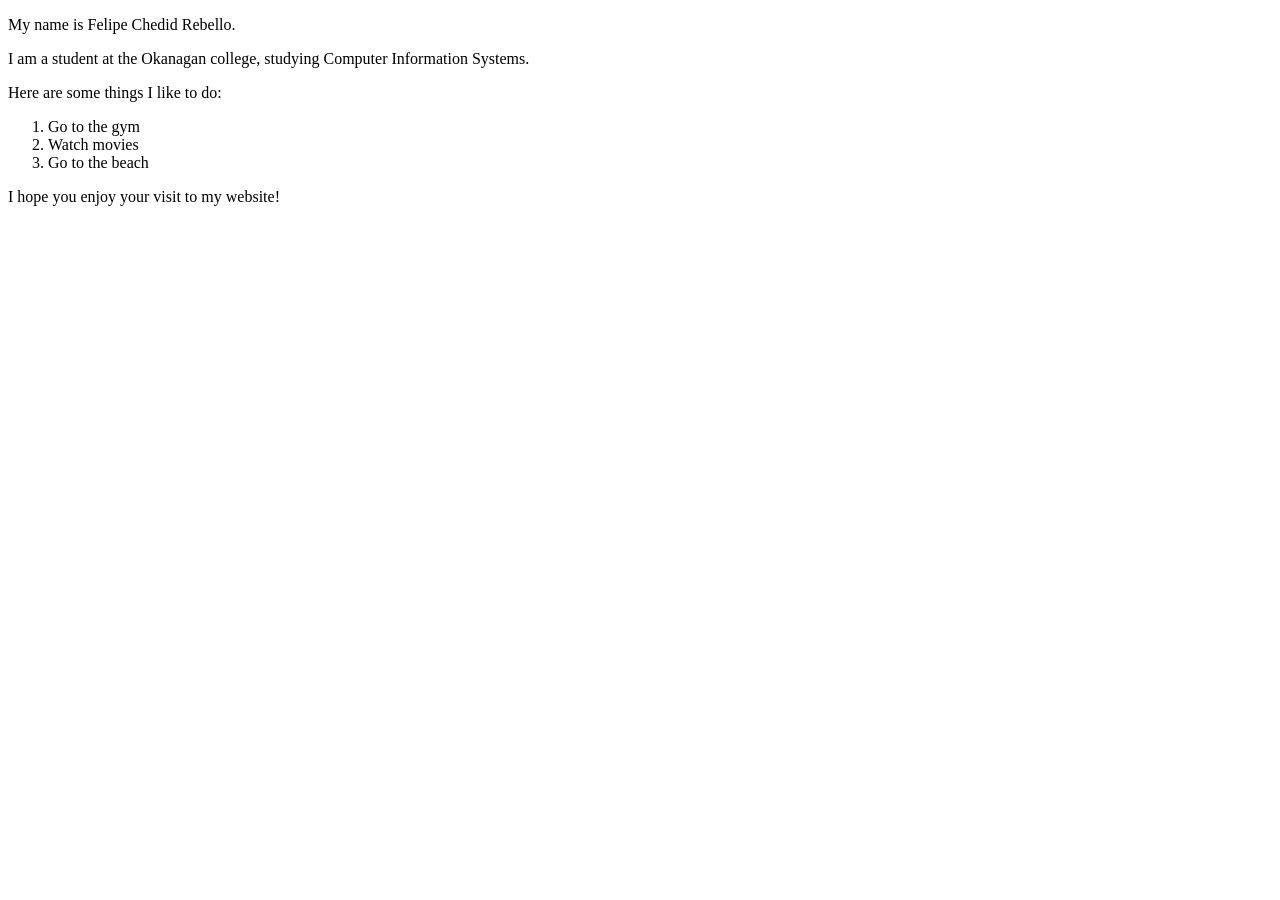
==== index.html @ 0a6d486d "adding figures to about.html" ====
<!DOCTYPE html>
<html lang="en">
<head>
    <meta charset="UTF-8">
    <meta name="viewport" content="width=device-width, initial-scale=1.0">
    <title>Document</title>
</head>
<body>
    <p>My name is Felipe Chedid Rebello.</p>
    <p>I am a student at the Okanagan college, studying Computer Information Systems.</p>
    <p>Here are some things I like to do:</p>
    <ol>
        <li>Go to the gym</li>
        <li>Watch movies</li>
        <li>Go to the beach</li>
    </ol>
    <p>I hope you enjoy your visit to my website!</p>

</body>
</html>
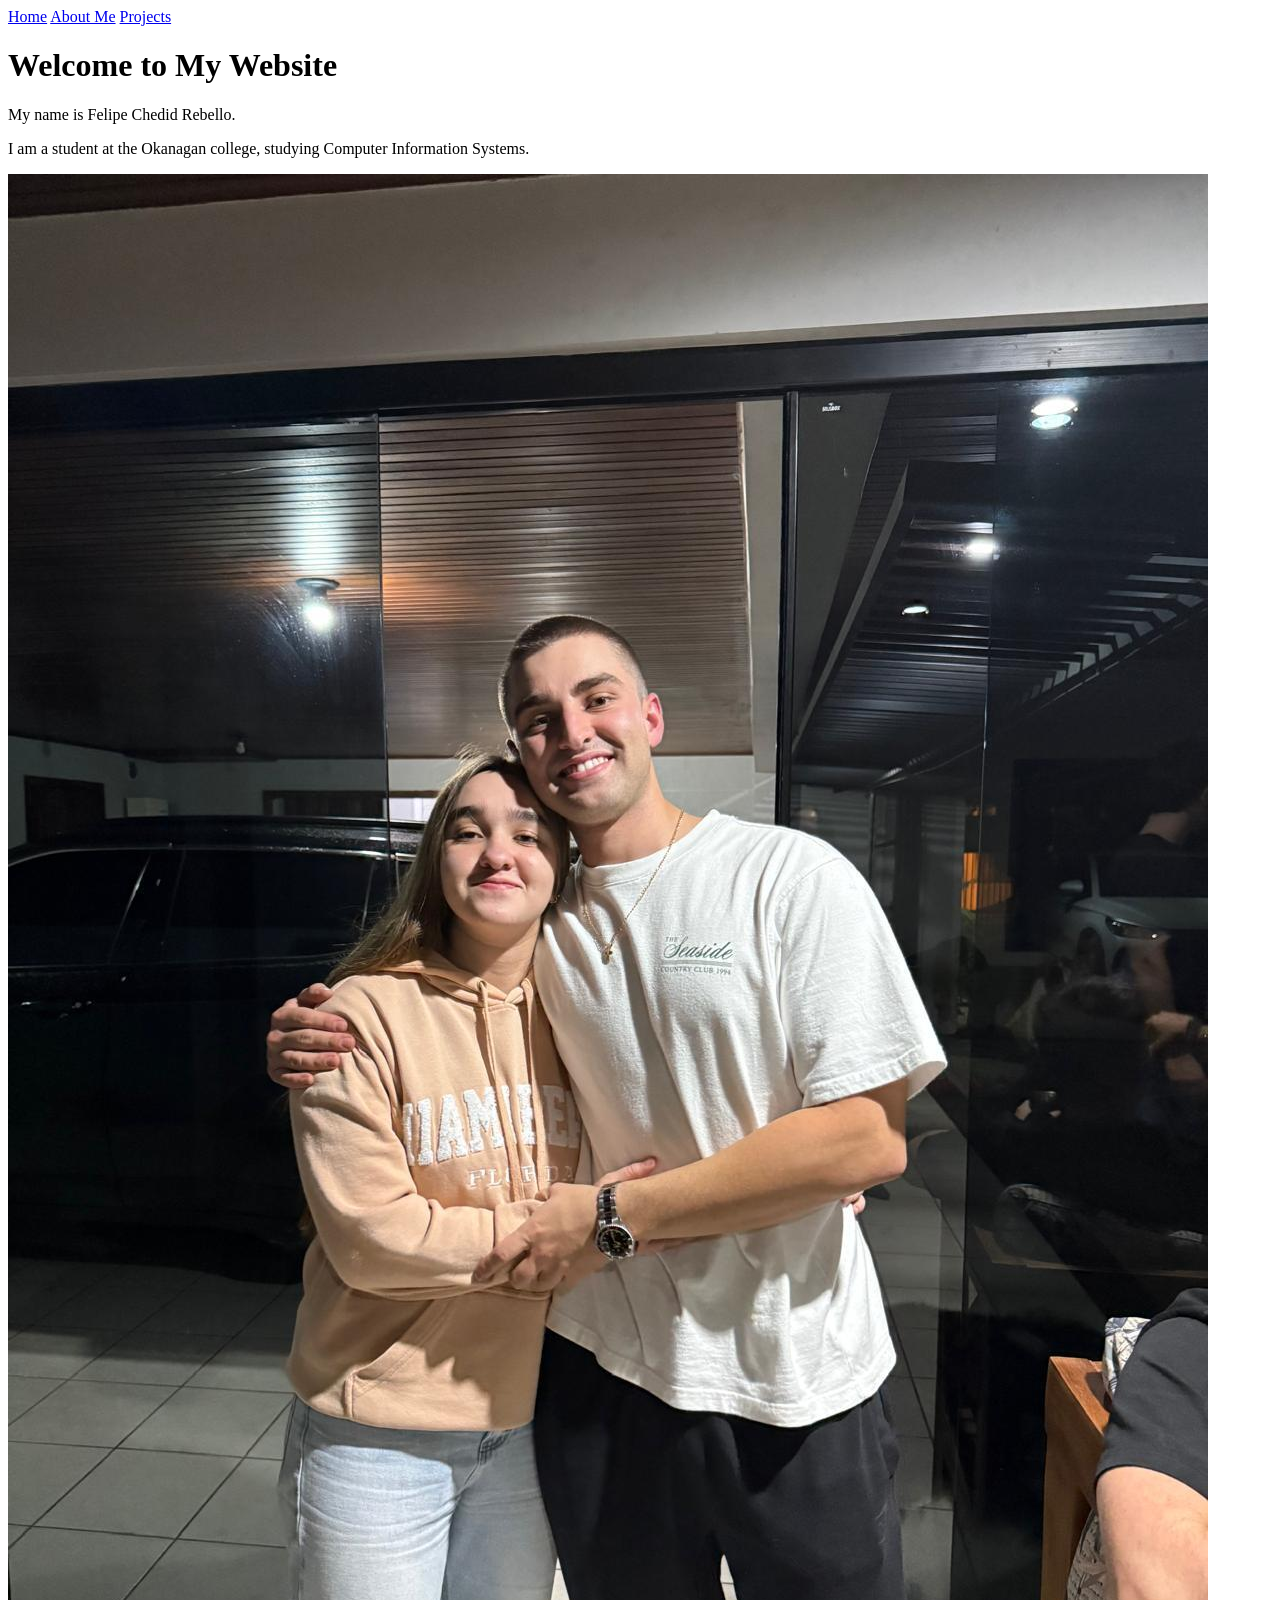
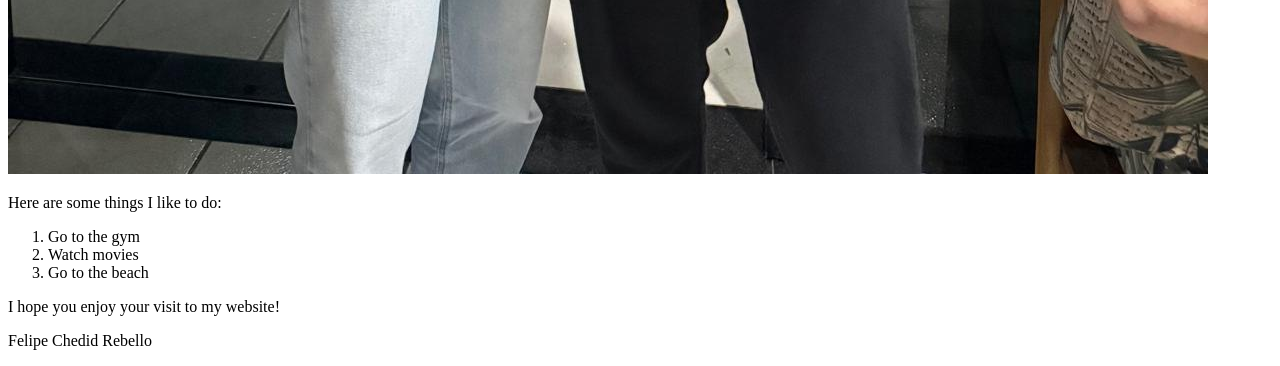
==== commit 16b4094b: "final touches" ====
--- a/index.html
+++ b/index.html
@@ -3,18 +3,32 @@
 <head>
     <meta charset="UTF-8">
     <meta name="viewport" content="width=device-width, initial-scale=1.0">
-    <title>Document</title>
+    <title>Home - Felipe Chedid Rebello</title>
 </head>
 <body>
-    <p>My name is Felipe Chedid Rebello.</p>
-    <p>I am a student at the Okanagan college, studying Computer Information Systems.</p>
-    <p>Here are some things I like to do:</p>
-    <ol>
-        <li>Go to the gym</li>
-        <li>Watch movies</li>
-        <li>Go to the beach</li>
-    </ol>
-    <p>I hope you enjoy your visit to my website!</p>
+    <header>
+        <nav>
+            <a href="index.html">Home</a>
+            <a href="about.html">About Me</a>
+            <a href="projects.html">Projects</a>
+        </nav>
+    </header>
+    <main>
+        <h1>Welcome to My Website</h1>
+        <p>My name is Felipe Chedid Rebello.</p>
+        <p>I am a student at the Okanagan college, studying Computer Information Systems.</p>
+        <img src="images/felipe.jpg" alt="Felipe and his sister Isabella smiling together">
+        <p>Here are some things I like to do:</p>
+        <ol>
+            <li>Go to the gym</li>
+            <li>Watch movies</li>
+            <li>Go to the beach</li>
+        </ol>
+        <p>I hope you enjoy your visit to my website!</p>
+    </main>
+    <footer>
+        <p>Felipe Chedid Rebello</p>
+    </footer>
 
 </body>
 </html>
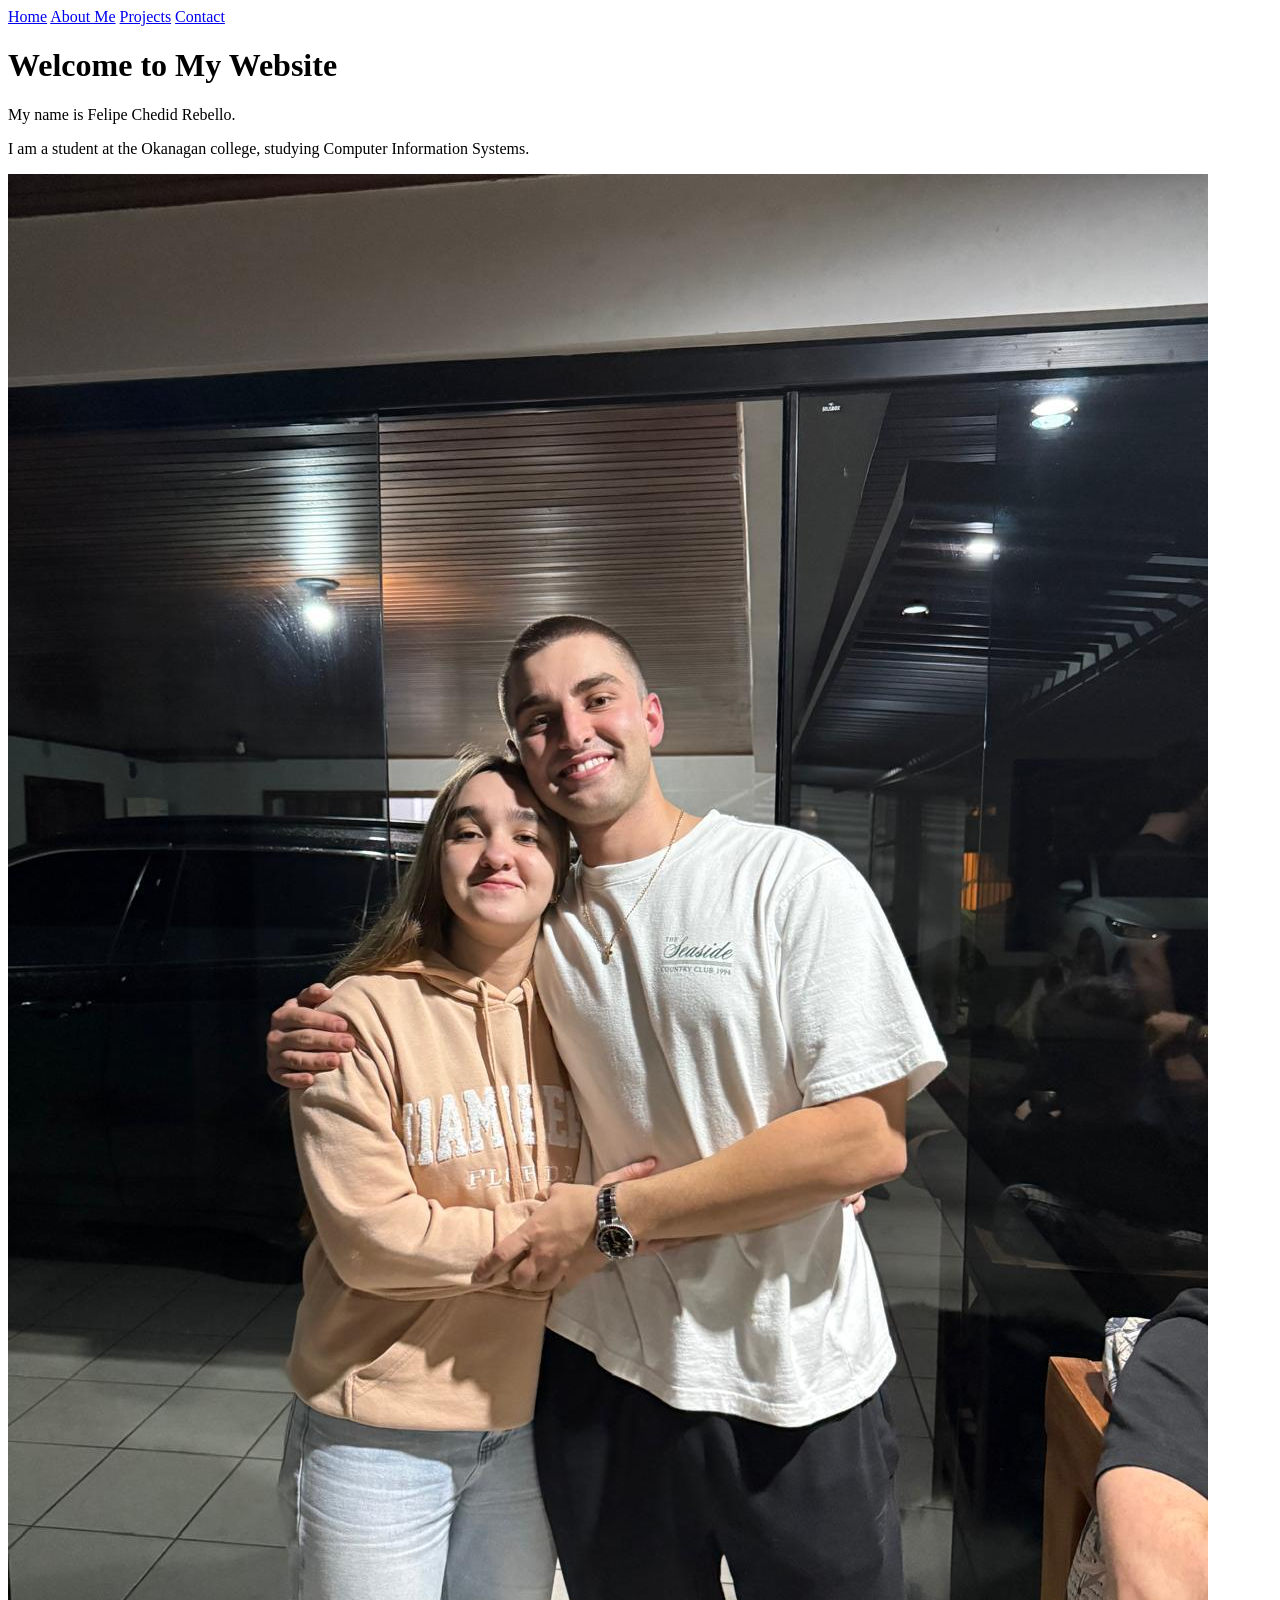
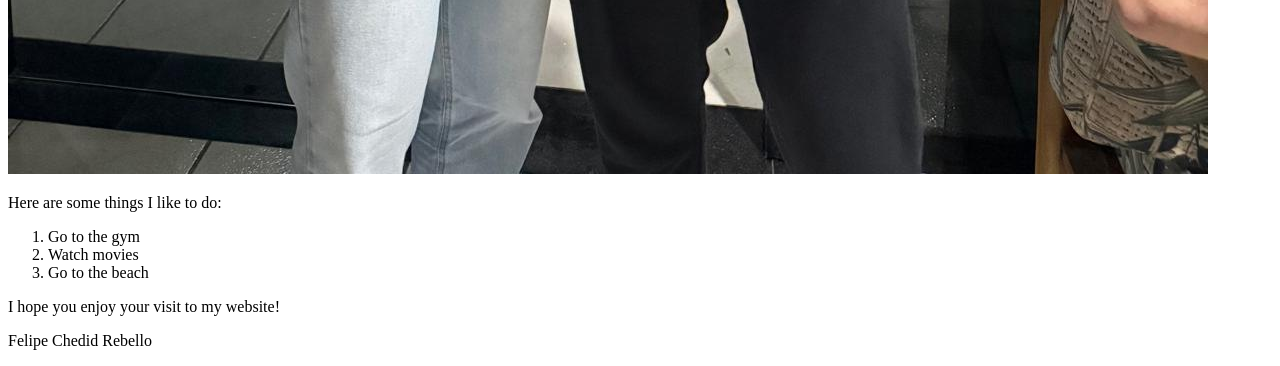
==== commit 3f28a33e: "Adding contact me" ====
--- a/index.html
+++ b/index.html
@@ -11,6 +11,7 @@
             <a href="index.html">Home</a>
             <a href="about.html">About Me</a>
             <a href="projects.html">Projects</a>
+            <a href="contact.html">Contact</a>
         </nav>
     </header>
     <main>
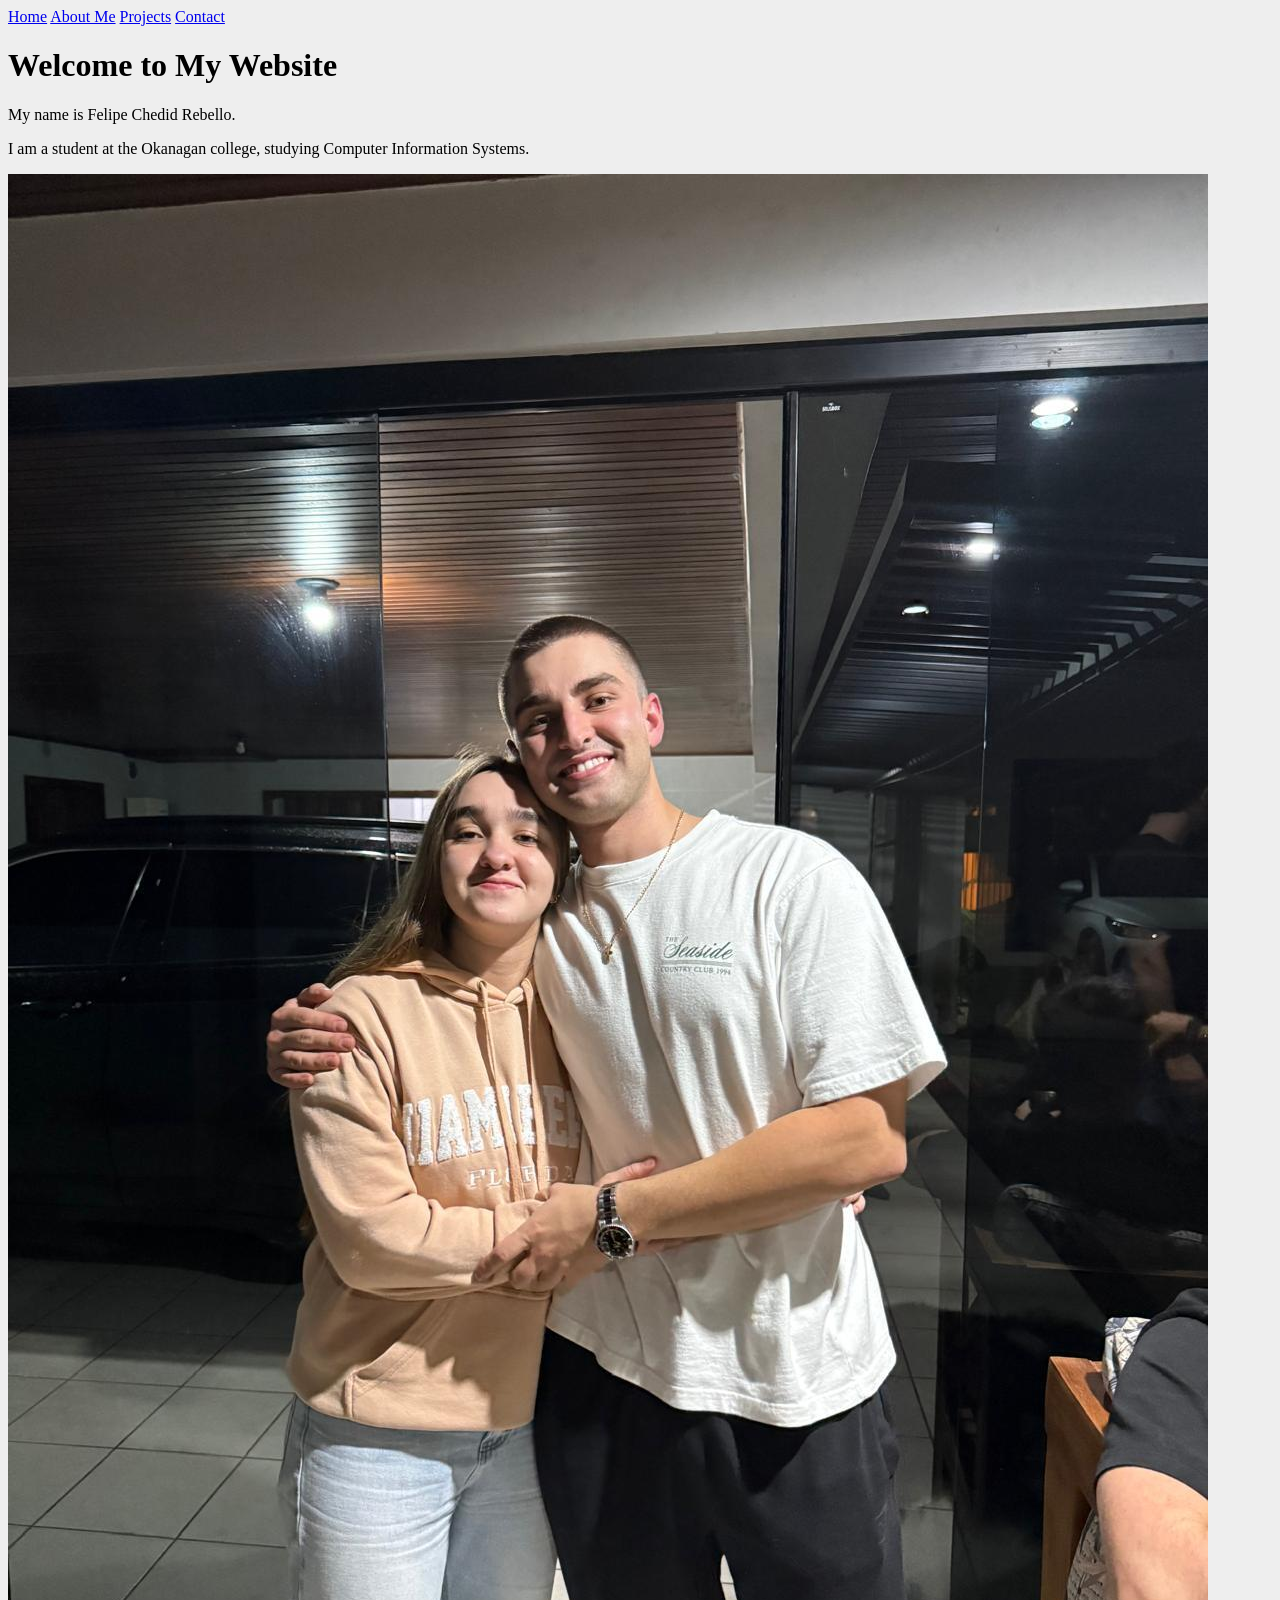
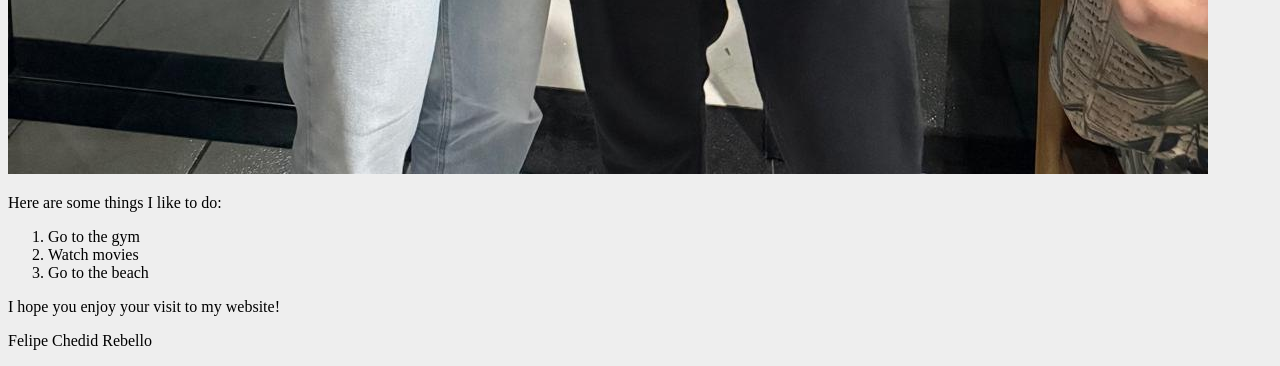
==== commit f0298e8b: "adding some colors" ====
--- a/index.html
+++ b/index.html
@@ -12,6 +12,7 @@
             <a href="about.html">About Me</a>
             <a href="projects.html">Projects</a>
             <a href="contact.html">Contact</a>
+            <link rel="stylesheet" href="css/styles.css">
         </nav>
     </header>
     <main>
--- a/css/styles.css
+++ b/css/styles.css
@@ -0,0 +1,10 @@
+*, *::before, *::after {
+    box-sizing: border-box;
+}
+:root {
+    --brand: #ff6600;
+    --ink: #333;
+    --muted: #666;
+    --space: 2rem;
+}
+body{background: #eee;}
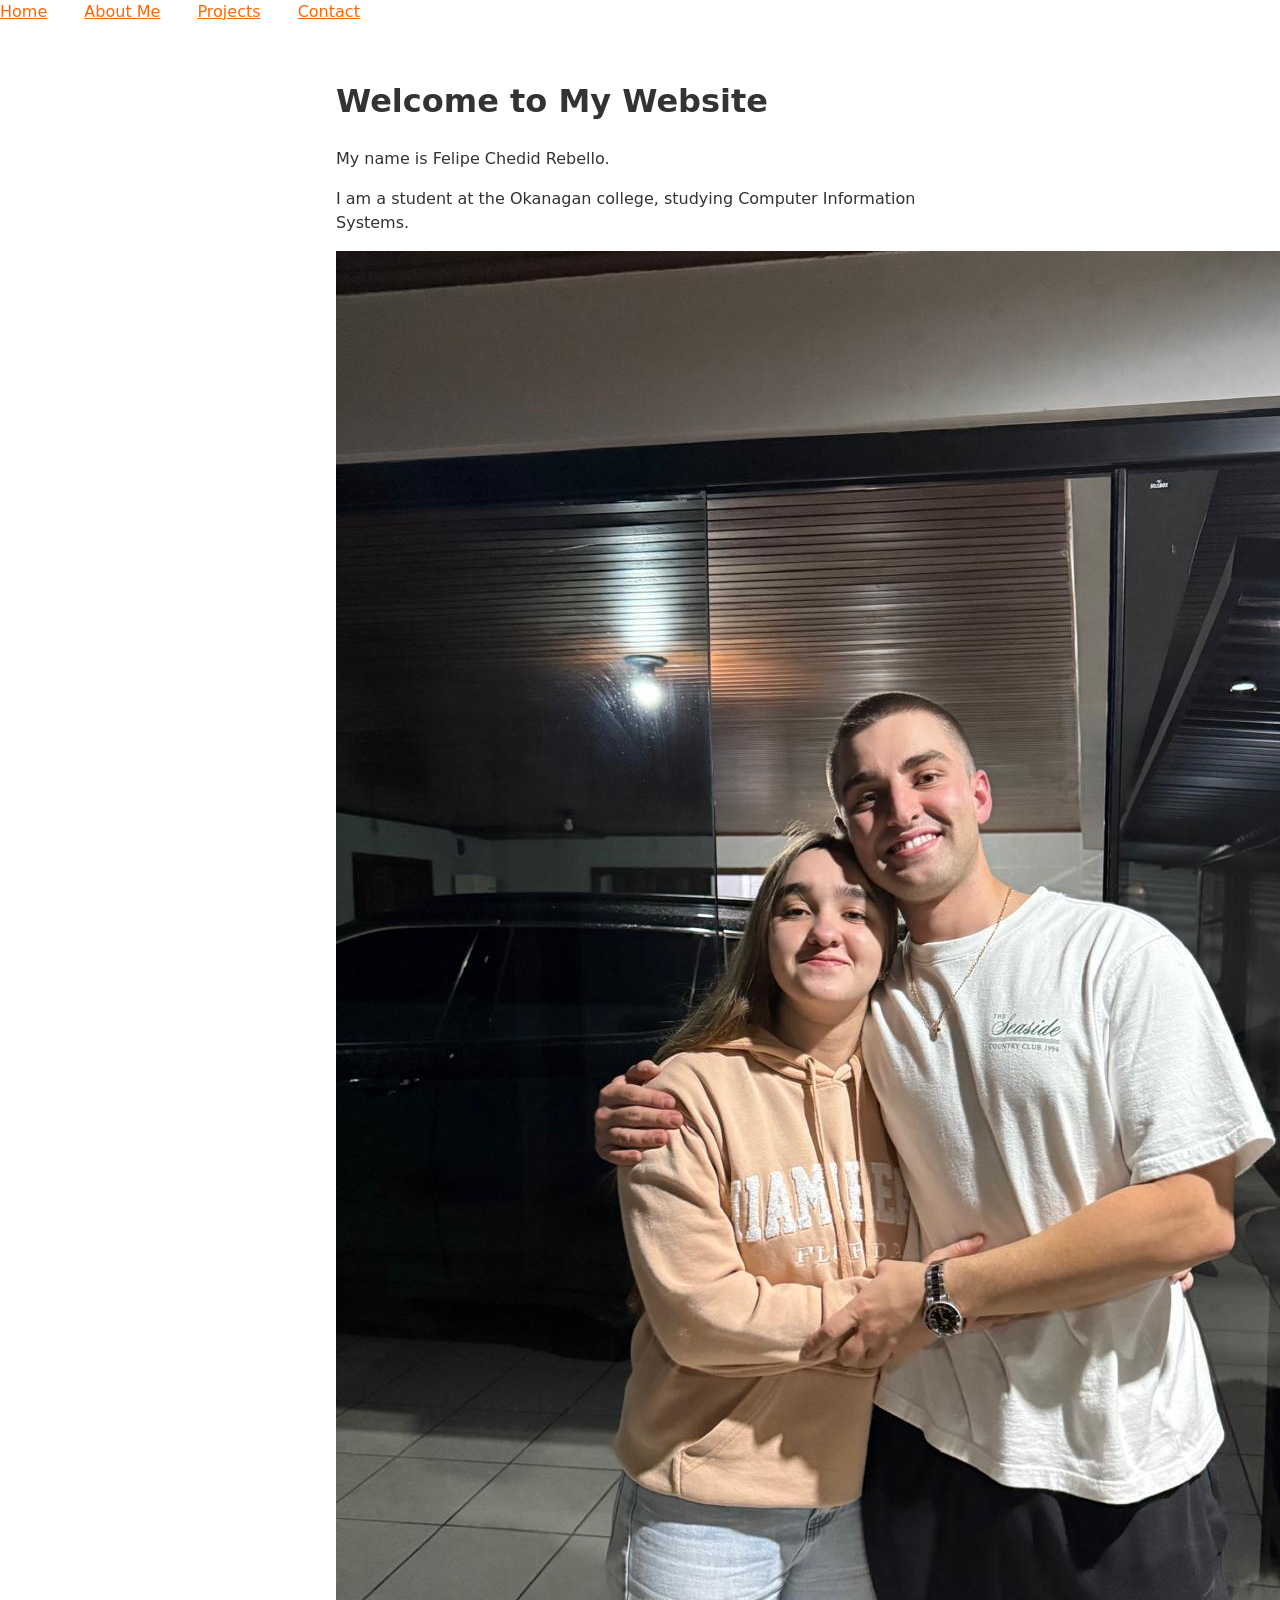
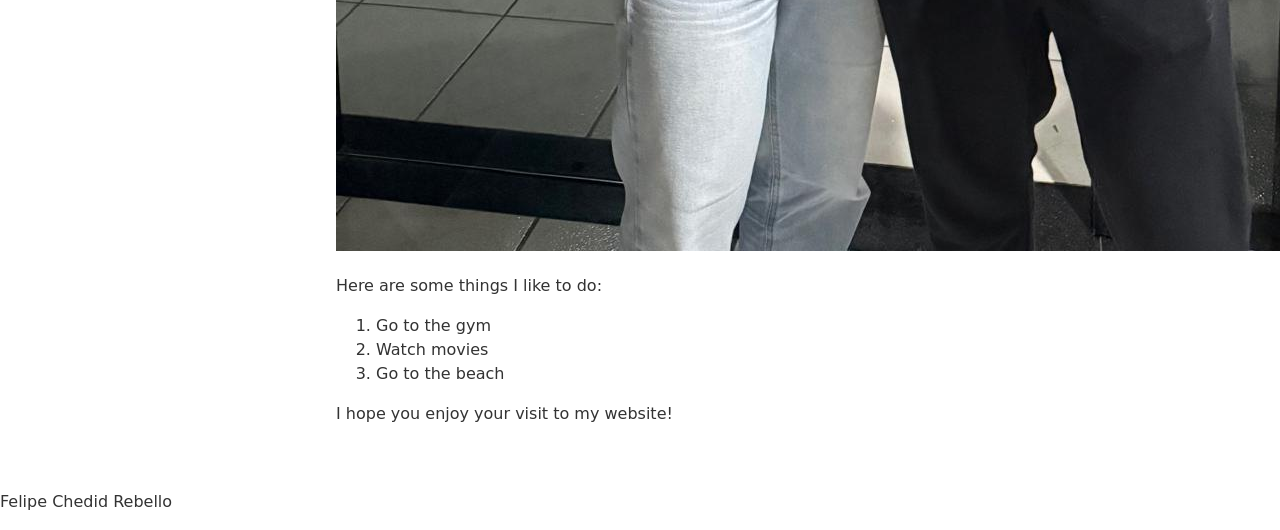
==== commit d40821e5: "final touches" ====
--- a/index.html
+++ b/index.html
@@ -4,6 +4,7 @@
     <meta charset="UTF-8">
     <meta name="viewport" content="width=device-width, initial-scale=1.0">
     <title>Home - Felipe Chedid Rebello</title>
+    <link rel="stylesheet" href="css/styles.css">
 </head>
 <body>
     <header>
@@ -12,7 +13,6 @@
             <a href="about.html">About Me</a>
             <a href="projects.html">Projects</a>
             <a href="contact.html">Contact</a>
-            <link rel="stylesheet" href="css/styles.css">
         </nav>
     </header>
     <main>
--- a/css/styles.css
+++ b/css/styles.css
@@ -7,4 +7,32 @@
     --muted: #666;
     --space: 2rem;
 }
-body{background: #eee;}+body {
+    font-family: system-ui, "Segoe UI", Arial, sans-serif;
+    line-height: 1.5;
+    color: var(--ink);
+    margin: 0;
+    background: #fff;
+}
+main {
+    max-width: 42rem;
+    margin: 0 auto;
+    padding: var(--space);
+}
+a {
+    color: var(--brand);
+}
+nav a {
+    margin-right: var(--space);
+}
+a:hover {
+    text-decoration: none;
+}
+a:focus,
+button:focus,
+input:focus,
+select:focus,
+textarea:focus {
+    outline: 2px solid var(--brand);
+    outline-offset: 2px;
+}
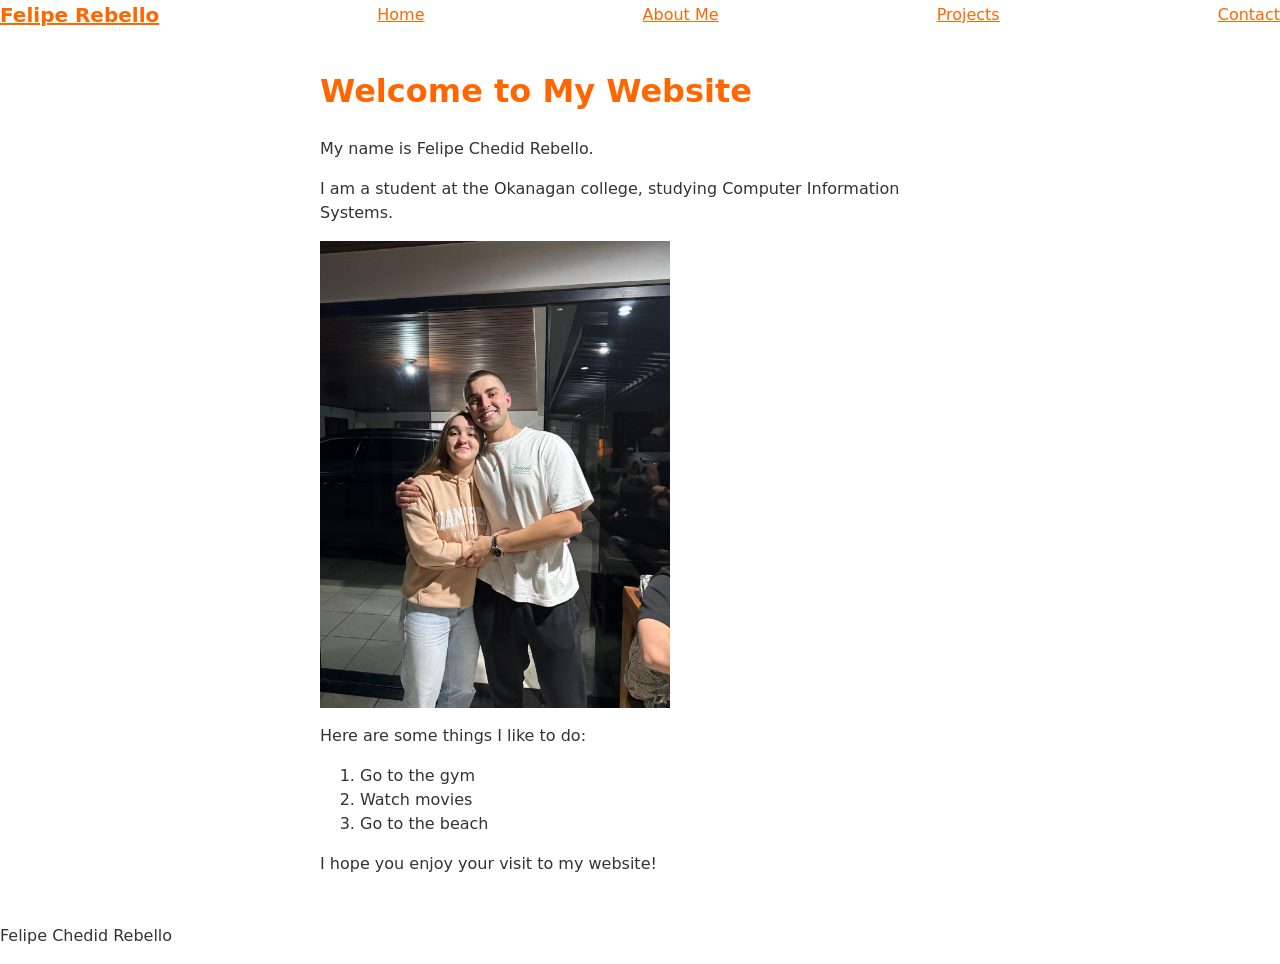
==== commit fbb4d185: "Update site pages and styles" ====
--- a/index.html
+++ b/index.html
@@ -9,6 +9,7 @@
 <body>
     <header>
         <nav>
+            <a href="index.html" class="site-name">Felipe Rebello</a>
             <a href="index.html">Home</a>
             <a href="about.html">About Me</a>
             <a href="projects.html">Projects</a>
--- a/css/styles.css
+++ b/css/styles.css
@@ -5,7 +5,7 @@
     --brand: #ff6600;
     --ink: #333;
     --muted: #666;
-    --space: 2rem;
+    --space: 1rem;
 }
 body {
     font-family: system-ui, "Segoe UI", Arial, sans-serif;
@@ -22,9 +22,6 @@
 a {
     color: var(--brand);
 }
-nav a {
-    margin-right: var(--space);
-}
 a:hover {
     text-decoration: none;
 }
@@ -35,4 +32,78 @@
 textarea:focus {
     outline: 2px solid var(--brand);
     outline-offset: 2px;
+}
+input[type="email"],
+input[type="text"],
+input[type"tel"],
+textarea {
+    width: 100%;
+    padding: 0.5rem;
+    border: 1px solid var(--muted);
+    border-radius: 4px;
+    font-size: 1rem;
+    margin-bottom: 1rem;
+}
+.card {
+    border: 1px solid var(--muted);
+    border-radius: 4px;
+}
+button {
+    background: var(--brand);
+    color: whitesmoke;
+    padding: 0.5rem 1rem;
+    border: 1px solid var(--ink);
+    border-radius: 4px;
+    cursor: pointer;
+    font-size: 1rem;
+}
+button:hover {
+    opacity: 0.9;
+}
+fieldset {
+    border: 1px solid var(--muted);
+    padding: var(--space);
+    margin-bottom: var(--space);
+}
+legend {
+    color: var(--brand);
+    font-weight: bold;
+    padding: 0 0.5rem;
+}
+h1, h2, h3{
+    color: var(--brand);
+}
+h1 { font-size: 2rem; }
+h2 { font-size: 1.5rem; }
+h3 { font-size: 1.25rem; }
+
+label {
+    display: block;
+    margin-bottom: 0.5rem;
+    font-weight: 500;
+}
+img {
+    max-width: 350px;
+    height: auto;
+    display: block;
+    margin: 1rem 0;
+}
+nav{
+    display: flex;
+    justify-content: space-between;
+    align-items: center;
+    gap: 1rem;
+    flex-wrap: wrap;
+}
+nav .site-name {
+    font-weight: bold;
+    font-size: 1.25rem;
+}
+nav a {
+    margin: 0;
+}
+@media (min-width: 38) {
+    nav {
+        gap: 2rem;
+    }
 }
